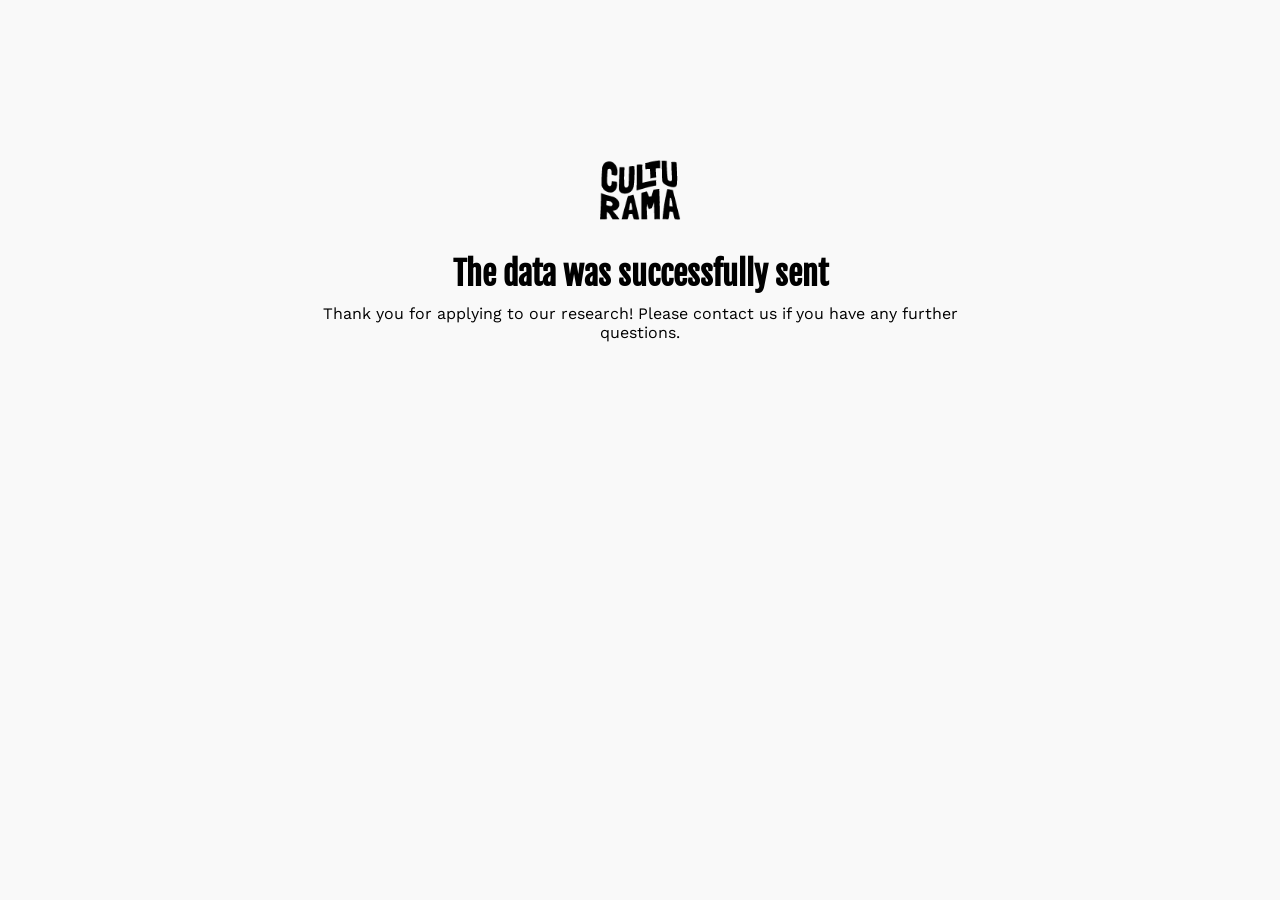
==== Culturama-Form/success.html @ f720ff24 "Add success page" ====
<!DOCTYPE html>
<html lang="en">
<head>
    <meta charset="UTF-8">
    <meta name="viewport" content="width=devide-width, inicial-scale=1.0">
    <link rel="icon" href="./img/culturama-favico.png">
    <link rel="stylesheet" href="./css/style.css">

    <link rel="preconnect" href="https://fonts.googleapis.com">
    <link rel="preconnect" href="https://fonts.gstatic.com" crossorigin>
    <link href="https://fonts.googleapis.com/css2?family=Fjalla+One&family=Work+Sans&display=swap" rel="stylesheet">

    <title>Culturama Form</title>
</head>
<body class="success-body">
    <header>
        <img src="./img/logo-culturama.png" alt="Culturama's logo">
    </header>
    <main>
        <h1 class="success-h1">The data was successfully sent</h1>
        <p class="success-p">Thank you for applying to our research! Please contact us if you have any further questions.</p>
    </main>
</body>
</html>
---- Culturama-Form/css/style.css ----
*{
    margin: 0;
    padding: 0;
    box-sizing: border-box;
}

body{
    background-color: #f9f9f9;
    font-family: "Work Sans", sans-serif;
}

main{
    width: 100%;
    max-width: 700px;
    margin: 0 auto;
}

header{
    text-align: center;
    margin-bottom: 20px;
}

img{
    width: 100px;
}


h1{
    font-family: "Fjalla One", sans-serif;
}

form{
    background-color: #ffffff;
    padding: 15px;
    border-radius: 10px;
    box-shadow: 5px 5px 10px rgba(0,0,0,0.5);
    margin-bottom: 40px;
}

fieldset{
    padding: 15px;
    border: 2px solid rgb(199, 193, 193);
    border-radius: 4px;
    margin-bottom: 10px;
}

legend{
    font-weight: bold;
    padding: 0 5px;
}

input, select,textarea{
    margin: 10px;
    padding: 3px;
    border: 2px solid rgb(199, 193, 193);
    border-radius: 3px;
}

input[type="color"]{
    width: 50px;
    padding: 0 2px;
}

input[type="text"]:invalid,input[type="number"]:invalid, input[type="tel"]:invalid, input[type="email"]:invalid{
   border-color: red;
}

input[type="text"]:valid,input[type="number"]:valid, input[type="tel"]:valid, input[type="email"]:valid{
   border-color: green;
}

textarea{
    width: 97%;
}

label{
    display: inline-block;
    margin: 8px 5px;
}

button{
    width: 150px;
    height: 30px;
    margin-right: 20px;
    border: 2px solid rgb(199, 193, 193);
    border-radius: 4px;
    box-shadow: 5px 5px 2px rgba(0,0,0,0.5);
    cursor: pointer;
}

button:hover{
    background-color: rgb(201, 191, 191);
    font-weight: bold;
    font-size: 14px;
}

button[type="submit"]:hover{
    color: green;
    background-color: rgb(175, 226, 183);
}

button[type="reset"]:hover{
    color: red;
    background-color: rgb(226, 175, 175);
}

#info-name{
    width: 86%;
}

#info-email, #info-phoneNumber{
    width: 30%;
}

.success-body{
    margin-top: 150px;
}

.success-h1{
    text-align: center;
}

.success-p{
    text-align: center;
    margin-top: 10px;
}
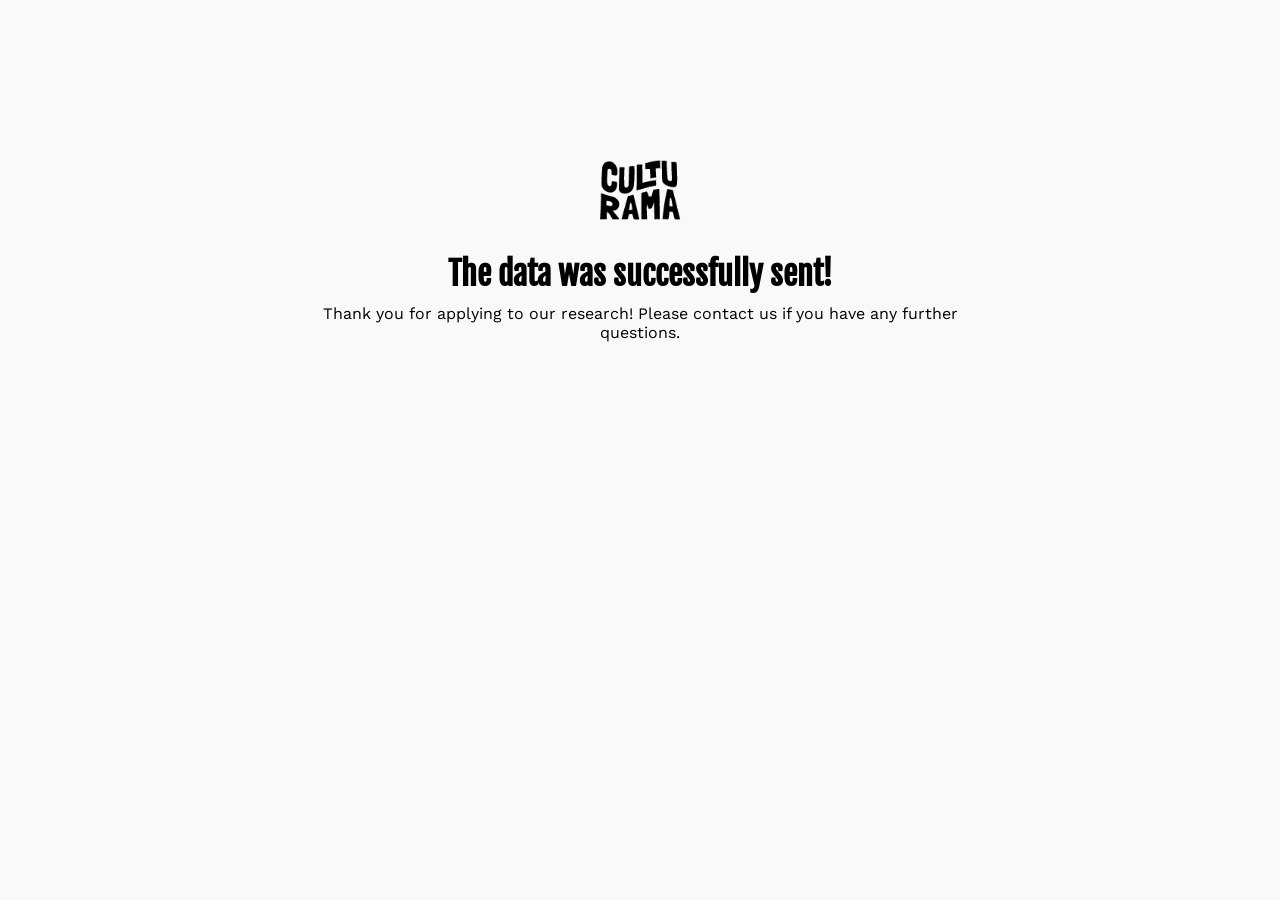
==== commit b2629440: "Add role to success page" ====
--- a/Culturama-Form/success.html
+++ b/Culturama-Form/success.html
@@ -17,7 +17,7 @@
         <img src="./img/logo-culturama.png" alt="Culturama's logo">
     </header>
     <main>
-        <h1 class="success-h1">The data was successfully sent</h1>
+        <h1 role="alert" class="success-h1">The data was successfully sent!</h1>
         <p class="success-p">Thank you for applying to our research! Please contact us if you have any further questions.</p>
     </main>
 </body>
--- a/Culturama-Form/css/style.css
+++ b/Culturama-Form/css/style.css
@@ -49,6 +49,11 @@
     padding: 0 5px;
 }
 
+label{
+    display: inline-block;
+    margin: 8px 5px;
+}
+
 input, select,textarea{
     margin: 10px;
     padding: 3px;
@@ -59,6 +64,10 @@
 input[type="color"]{
     width: 50px;
     padding: 0 2px;
+}
+
+input[type="tel"], input[type="file"]{
+    margin-bottom: 0;
 }
 
 input[type="text"]:invalid,input[type="number"]:invalid, input[type="tel"]:invalid, input[type="email"]:invalid{
@@ -73,9 +82,10 @@
     width: 97%;
 }
 
-label{
+small{
     display: inline-block;
-    margin: 8px 5px;
+    margin-left: 5px;
+    margin-bottom: 10px;
 }
 
 button{
@@ -109,7 +119,7 @@
 }
 
 #info-email, #info-phoneNumber{
-    width: 30%;
+    width: 50%;
 }
 
 .success-body{
